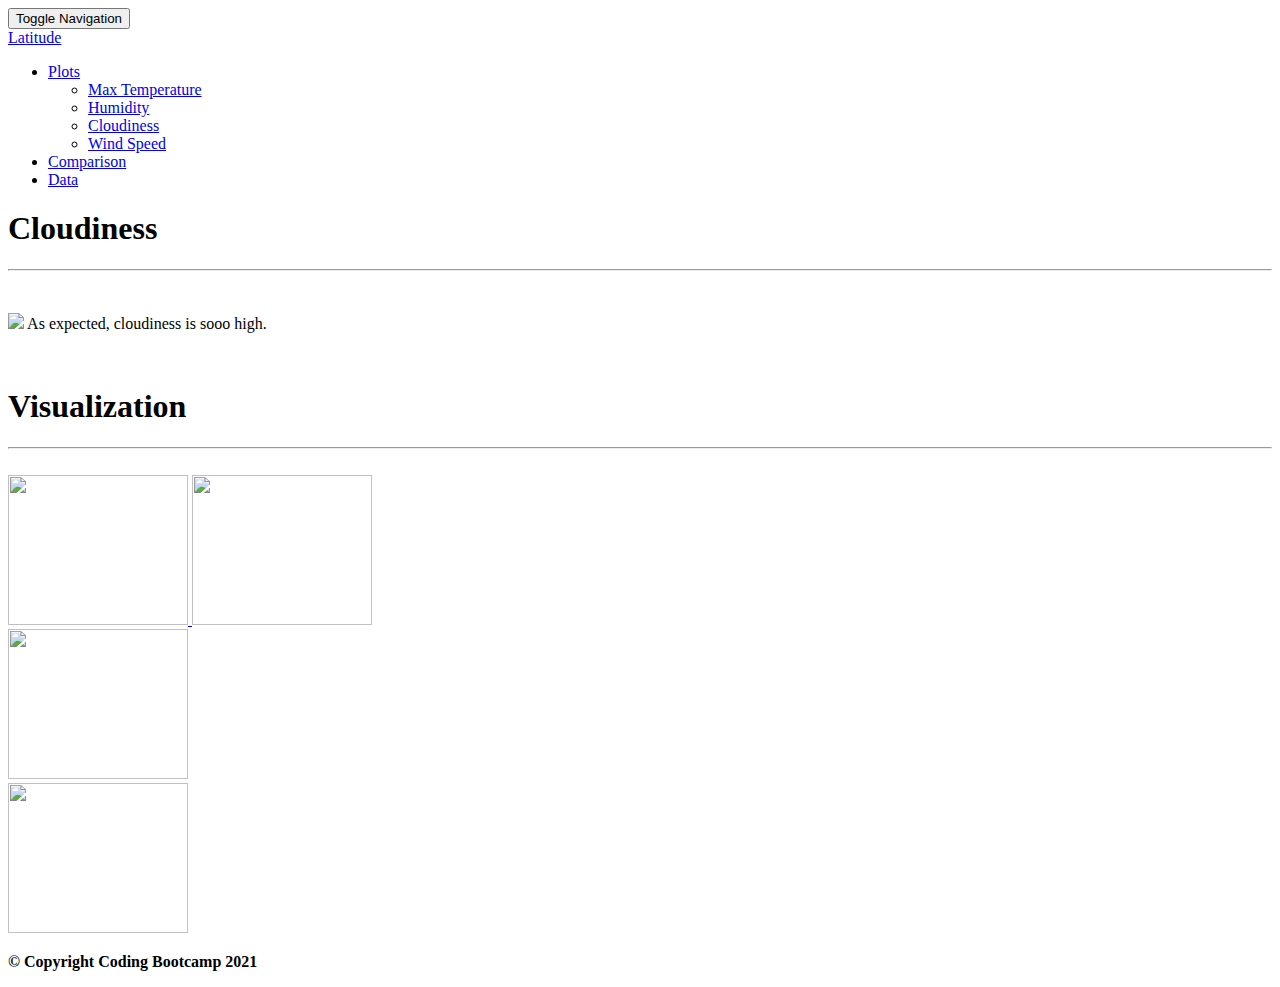
==== cloudiness.html @ d5db1eb1 "cloudiness file added" ====
<!DOCTYPE html>
<html lang="en-us">
  <head>
    <meta charset="UTF-8" />
    <meta name="viewport" content="width=device-width, initial-scale=1.0" />
    <meta http-equiv="X-UA-Compatible" content="ie=edge" />

    <title>Bootstrap Visualization Dashboard</title>

    <!-- Boostrap Stylesheet -->
    <link rel="stylesheet" href="css/bootstrap.min.css" media="screen" />

    <!-- Our own CSS stylesheet -->
    <link rel="stylesheet" href="css/styles.css" media="screen" />
  </head>

  <body>
    <!-- Start of navbar -->
    <nav class="navbar navbar-default">
      <div class="container-fluid navbar-custom">
        <!-- Brand and toggle get grouped for better mobile display -->
        <div class="row">
          <div class="navbar-header">
            <button
              type="button"
              class="navbar-toggle collapsed"
              data-toggle="collapse"
              data-target="#bs-example-navbar-collapse-1"
              aria-expanded="false"
            >
              <span class="sr-only">Toggle Navigation</span>
              <span class="icon-bar"></span>
              <span class="icon-bar"></span>
              <span class="icon-bar"></span>
            </button>
            <div class="col-xs-9 phone-nav">
              <a class="navbar-brand" href="index.html" id="logo">Latitude</a>
            </div>
          </div>

          <!-- Collect the nav links, forms, and other content for toggling -->
          <div
            class="collapse navbar-collapse"
            id="bs-example-navbar-collapse-1"
          >
            <ul class="nav navbar-nav navbar-right navbar-right-custom">
              <li class="dropdown">
                <a
                  href="#"
                  class="dropdown-toggle"
                  data-toggle="dropdown"
                  role="button"
                  aria-haspopup="true"
                  aria-expanded="false"
                  >Plots <span class="caret"></span
                ></a>
                <ul class="dropdown-menu">
                  <li><a href="temp.html">Max Temperature</a></li>
                  <li><a href="humidity.html">Humidity</a></li>
                  <li><a href="cloudiness.html">Cloudiness</a></li>
                  <li><a href="wind.html">Wind Speed</a></li>
                </ul>
              </li>
              <li><a href="comparison.html">Comparison</a></li>
              <li><a href="data.html">Data</a></li>
            </ul>
          </div>
          <!-- /.navbar-collapse -->
        </div>
      </div>
      <!-- /.container-fluid -->
    </nav>
    <!-- End of navbar -->

    <!-- Start of container -->
    <div class="container">
      <div class="section-1">
        <h1 class="section-title"><b>Cloudiness</b></h1>
        <hr />
        <br />
        <div class="summary-content">
          <div>
            <p class="section-paragraph" style="text-align: justify">
              <img class="section-image" src="images/Fig3.png" width="100%" />
              As expected, cloudiness is sooo high.
            </p>

            <br />
          </div>
        </div>
      </div>
      <div class="section-2">
        <h1 class="section-title">Visualization</h1>
        <hr />
        <br />
        <div class="section-2-images-plot">
          <a href="temp.html" alt="Fig1 Image">
            <img src="images/Fig1.png" width="180" height="150" />
          </a>
          <a href="humidity.html" alt="Fig2 Image">
            <img src="images/Fig2.png" width="180" height="150" />
          </a>
          <div class="border-style">
            <a href="cloudiness.html" alt="Fig3 Image">
              <img src="images/Fig3.png" width="180" height="150" />
            </a>
          </div>
          <a href="wind.html" alt="Fig4 Image">
            <img src="images/Fig4.png" width="180" height="150" />
          </a>
        </div>
      </div>
    </div>
    <!-- End of container -->

    <!-- Start of footer -->
    <footer class="footer navbar-fixed-bottom">
      <div class="two-toned-footer-color"></div>
      <p class="text-muted text-muted-footer text-center">
        <b>&copy; Copyright Coding Bootcamp 2021</b>
      </p>
    </footer>
    <!-- End of footer -->

    <!-- jQuery CDN -->
    <script
      type="text/javascript"
      src="https://code.jquery.com/jquery-2.1.4.min.js"
    ></script>

    <!-- Bootstrap CDN -->
    <script src="https://maxcdn.bootstrapcdn.com/bootstrap/3.3.6/js/bootstrap.min.js"></script>
  </body>
</html>
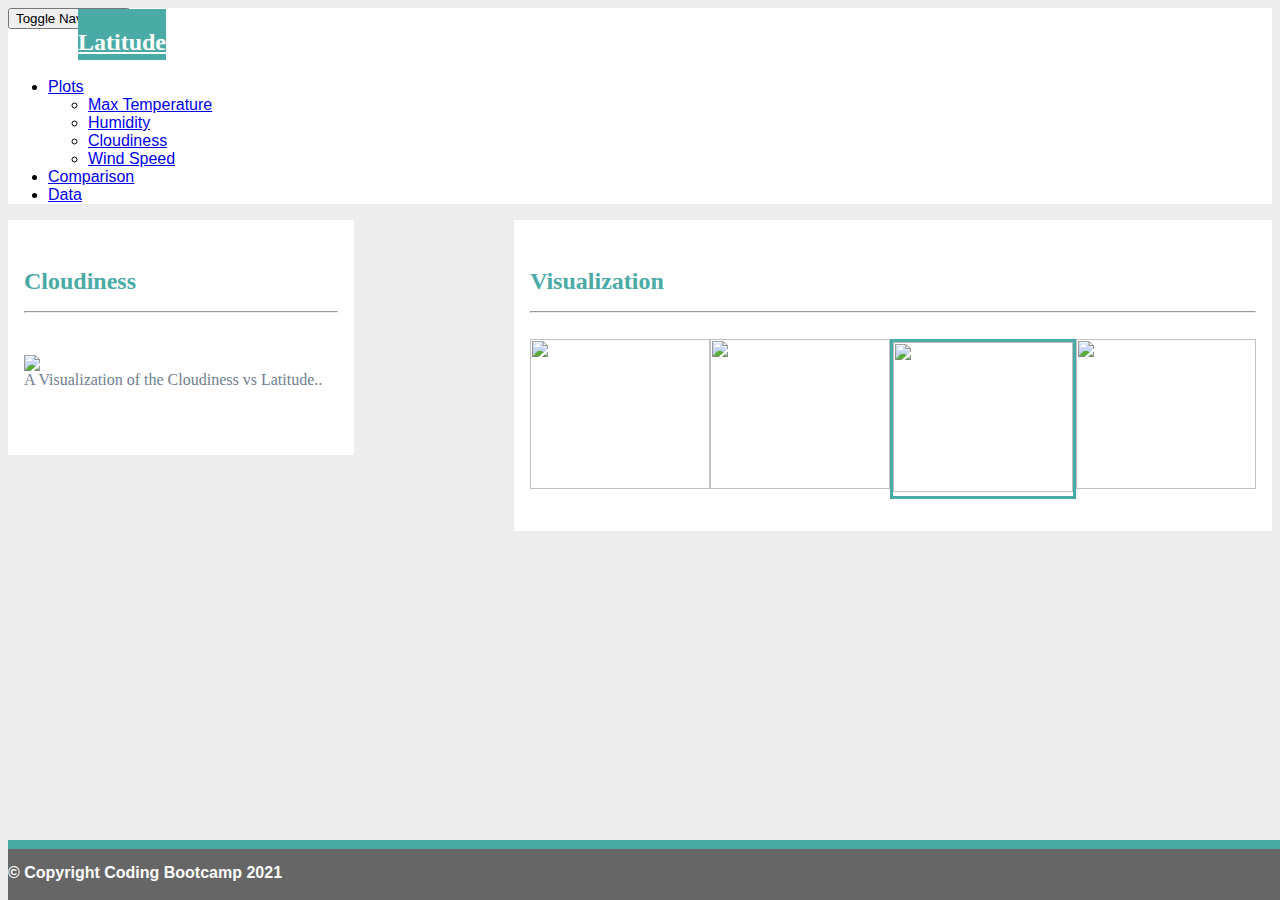
==== commit 9255e7b6: "Updates" ====
--- a/cloudiness.html
+++ b/cloudiness.html
@@ -82,7 +82,7 @@
           <div>
             <p class="section-paragraph" style="text-align: justify">
               <img class="section-image" src="images/Fig3.png" width="100%" />
-              As expected, cloudiness is sooo high.
+              A Visualization of the Cloudiness vs Latitude..
             </p>
 
             <br />
--- a/css/styles.css
+++ b/css/styles.css
@@ -0,0 +1,364 @@
+/* ----DEFAULT ELEMENT STYLING START---- */
+html {
+  /* Positioning */
+  position: relative;
+
+  /* Box-model */
+  min-height: 100%;
+}
+
+body {
+  /* Positioning */
+  margin-bottom: 150px;
+
+  /* Typography */
+  font-family: Arial, "Helvetica Neue", Helvetica, sans-serif;
+
+  /* Visual */
+  background-color: #ededed;
+}
+
+/* Media query for body */
+@media only screen and (max-width: 767px) {
+  /* Set background color to white on small screens */
+  body {
+    /* Visual */
+    background-color: #fff;
+  }
+}
+
+/* ----DEFAULT ELEMENT STYLING END---- */
+
+/* ----NAV START---- */
+.navbar-custom {
+  background-color: #fff;
+}
+
+#logo {
+  /* Box-model */
+  height: 60px;
+  padding-top: 20px;
+  padding-bottom: 5px;
+
+  /* Positioning */
+  margin-left: 70px;
+  font-family: Georgia, Times, "Times New Roman", serif;
+
+  /* Typography */
+  font-size: 24px;
+  font-weight: bold;
+  color: #fff;
+
+  /* Visual */
+  background: #4aaaa5;
+}
+
+/* Logo hover state */
+#logo:hover {
+  /* Visual */
+  opacity: 0.7;
+}
+
+.navbar-right-custom {
+  /* Box-model */
+  padding-top: 6px;
+  padding-right: 20px;
+
+  /* Typography */
+  font-family: Arial;
+  font-weight: lighter;
+}
+
+/* Nav element hover state */
+.navbar-default .navbar-nav > li > a:hover {
+  color: #4aaaa5;
+}
+
+/* Media query for nav */
+@media only screen and (max-width: 767px) {
+  .navbar-header {
+    background-color: #4aaaa5;
+  }
+
+  #logo {
+    width: 100%;
+
+    /* Box-model */
+    height: 60px;
+    padding-top: 20px;
+    padding-bottom: 5px;
+
+    /* Positioning */
+    margin-left: 0;
+    font-family: Georgia, Times, "Times New Roman", serif;
+
+    /* Typography */
+    font-size: 24px;
+    font-weight: bold;
+    color: #fff;
+
+    /* Visual */
+    background: #4aaaa5;
+  }
+}
+
+/* -----NAV END---- */
+
+/* ----DESCRIPTION START---- */
+.description-header {
+  /* Positioning */
+  margin-bottom: 33px;
+  font-family: Georgia, Times, "Times New Roman", serif;
+
+  /* Typography */
+  font-size: 32px;
+  font-weight: bold;
+  color: #4aaaa5;
+}
+
+.description-content {
+  /* Box-model */
+  padding: 30px;
+
+  /* Positioning */
+  margin-top: 32px;
+
+  /* Visual */
+  background-color: #fff;
+}
+
+.description-content > p {
+  /* Box-model */
+  padding-top: 20px;
+
+  /* Typography */
+  font-size: 16px;
+  line-height: 30px;
+  color: slategray;
+}
+
+.description-text {
+  padding-bottom: 20px;
+}
+
+#description-image {
+  /* Positioning */
+  float: left;
+
+  /* Box-model */
+  width: 200px;
+  height: 200px;
+  margin-top: 20px;
+  margin-right: 20px;
+}
+
+/* Description content media query */
+@media only screen and (max-width: 767px) {
+  /* override default class styling for positioning/padding */
+
+  .description-content {
+    /* Box-model */
+    padding: 0;
+
+    /* Positioning */
+    margin-top: 0;
+  }
+}
+
+/* ----DESCRIPTION END---- */
+
+/* ----IMAGE NAV START---- */
+#imageNav-area {
+  width: 100%;
+
+  /* Box-model */
+  padding: 30px 30px 43px;
+
+  /* Positioning */
+  margin-top: 32px;
+
+  /* Visual */
+  background-color: #fff;
+}
+
+.imageNav-header {
+  /* Positioning */
+  margin-bottom: 15px;
+  font-family: Georgia, Times, "Times New Roman", serif;
+
+  /* Typography */
+  font-size: 25px;
+  font-weight: bold;
+  color: #4aaaa5;
+}
+
+.imageNav-photo {
+  width: 140px;
+
+  /* Box-model */
+  height: 140px;
+}
+
+.imageNav-photo:hover {
+  /* Visuals */
+  opacity: 0.6;
+}
+
+.imageNav-photo.active {
+  /* Visuals */
+  border: 2px solid #4aaaa5;
+}
+
+#images {
+  /* Box-model */
+  padding-top: 15px;
+
+  /* Typography */
+  text-align: center;
+}
+
+/* ----IMAGE NAV END---- */
+
+/* ----COMPARISON START---- */
+.comparison-image:hover {
+  opacity: 0.6;
+}
+
+.comparison-header {
+  /* Positioning */
+  margin-bottom: 10px;
+  font-family: Georgia, Times, "Times New Roman", serif;
+
+  /* Typography */
+  font-size: 20px;
+  font-weight: bold;
+  color: #4aaaa5;
+  text-align: center;
+}
+
+/* ----COMPARISON END---- */
+
+/* ----FOOTER START---- */
+.footer {
+  /* Positioning */
+  position: absolute;
+  bottom: 0;
+
+  /* Box-model */
+  width: 100%;
+  height: 60px;
+  margin-top: 30px;
+
+  /* Visual */
+  background-color: #666;
+}
+
+.text-muted-footer {
+  /* Positioning */
+  margin-top: 15px;
+
+  /* Typography */
+  color: #fff;
+}
+
+.two-toned-footer-color {
+  /* Box-model */
+  height: 6px;
+  padding-top: 3px;
+
+  /* Visual */
+  background-color: #4aaaa5;
+}
+
+/* ----FOOTER END---- */
+.container {
+  display: flex;
+  justify-content: space-between;
+  align-items: flex-start;
+  flex-direction: row;
+}
+.section-1 {
+  background-color: white;
+  padding: 32px 16px;
+  max-width: 60%;
+  margin-right: 16px;
+}
+.section-paragraph {
+  color: slategray;
+  font-family: Georgia, Times, "Times New Roman", serif;
+  font-size: 16px;
+}
+.section-2 {
+  background-color: white;
+  padding: 32px 16px;
+}
+.section-2-images {
+  display: flex;
+  justify-content: center;
+  flex-wrap: wrap;
+}
+.section-title {
+  color: #4aaaa5;
+  font-family: Georgia, Times, "Times New Roman", serif;
+
+  /* Typography */
+  font-size: 24px;
+  font-weight: bold;
+}
+.summary-content {
+  display: flex;
+}
+.section-image {
+  float: left;
+}
+.section-3 {
+  background-color: white;
+  padding: 32px 16px;
+  margin-right: 16px;
+  width: 1500px;
+  height: fit-content;
+  padding: 38px;
+}
+.section-2-images.comparison {
+  flex-direction: column;
+}
+.images-row {
+  display: flex;
+  flex-direction: row;
+  flex-wrap: nowrap;
+}
+.section-2-images-plot {
+  display: flex;
+  justify-content: center;
+  flex-wrap: wrap;
+}
+
+@media only screen and (max-width: 767px) {
+  .images-row {
+    flex-direction: column;
+    width: 40%;
+  }
+  .container {
+    flex-direction: column;
+  }
+  .section-2-images {
+    flex-wrap: nowrap;
+  }
+  .section-1 {
+    max-width: 100%;
+  }
+  .section-2-images-plot {
+    flex-wrap: wrap;
+  }
+  .table-responsive {
+    max-width: 40%;
+  }
+}
+
+.border-style {
+  border: 3px solid #4aaaa5;
+}
+.table {
+  border: none;
+  background-color: white;
+}
